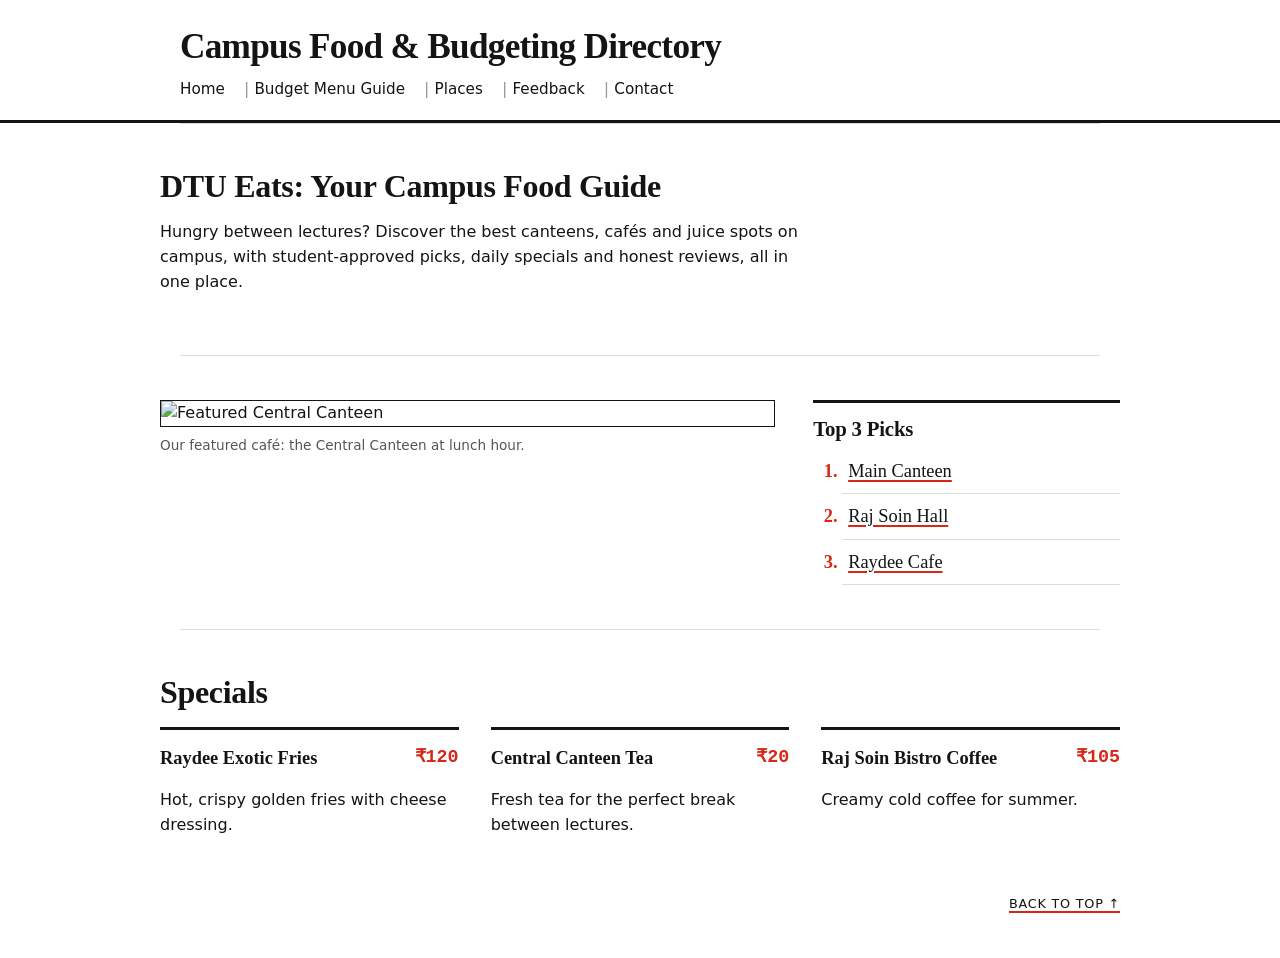
==== index.html @ 931437eb "Updated site" ====
<!DOCTYPE html>
<html lang="en">
<head>
    <meta charset="UTF-8">
    <meta name="viewport" content="width=device-width, initial-scale=1.0">
    <title>Home | DTU EATS</title>
    <link rel="stylesheet" href="style.css">
</head>
<body id="top">

    <header>
        <h1>Campus Food &amp; Budgeting Directory</h1>
        <nav>
            <a href="index.html">Home</a> |
            <a href="budget.html">Budget Menu Guide</a> |
            <a href="places.html">Places</a> |
            <a href="feedback.html">Feedback</a> |
            <a href="contact.html">Contact</a>
        </nav>
    </header>

    <hr>

    <section id="home">
        <h2>DTU Eats: Your Campus Food Guide</h2>
        <p>
            Hungry between lectures? Discover the best canteens, caf&eacute;s and juice
            spots on campus, with student-approved picks, daily specials and
            honest reviews, all in one place.
        </p>
    </section>

    <hr>

    <section id="featured">
        <div class="main-row">
            <figure>
                <img src="cc.jpeg" alt="Featured Central Canteen">
                <figcaption>Our featured caf&eacute;: the Central Canteen at lunch hour.</figcaption>
            </figure>

            <aside class="top-picks">
                <h2>Top 3 Picks</h2>
                <ol>
                    <li><a href="places.html#central-canteen">Main Canteen</a></li>
                    <li><a href="places.html">Raj Soin Hall</a></li>
                    <li><a href="places.html#raydee">Raydee Cafe</a></li>
                </ol>
            </aside>
        </div>
    </section>

    <hr>

    <section id="specials">
        <h2>Specials</h2>
        <div class="special-grid">
            <div class="special-box">
                <h3>Raydee Exotic Fries <span class="price">₹120</span></h3>
                <p>Hot, crispy golden fries with cheese dressing.</p>
            </div>
            <div class="special-box">
                <h3>Central Canteen Tea <span class="price">₹20</span></h3>
                <p>Fresh tea for the perfect break between lectures.</p>
            </div>
            <div class="special-box">
                <h3>Raj Soin Bistro Coffee <span class="price">₹105</span></h3>
                <p>Creamy cold coffee for summer.</p>
            </div>
        </div>
        <a href="#top" class="back-to-top">Back to Top ↑</a>
    </section>

</body>
</html>
---- style.css ----
:root {
  --ink: #141414;
  --paper: #ffffff;
  --red: #d62718;
  --rule: #dcdcdc;
  --serif: Georgia, "Times New Roman", serif;
  --sans: system-ui, "Segoe UI", Arial, sans-serif;
  --mono: ui-monospace, "Courier New", monospace;
}

body {
  margin: 0;
  background: var(--paper);
  color: var(--ink);
  font-family: var(--sans);
  line-height: 1.55;
}

header {
  padding: 28px max(20px, calc(50% - 460px)) 18px;
  border-bottom: 3px solid var(--ink);
}

header h1 {
  margin: 0 0 10px;
  font-family: var(--serif);
  font-size: 2.2rem;
  font-weight: 700;
  line-height: 1.1;
  letter-spacing: -0.02em;
}

nav {
  color: #9a9a9a;
}

nav a {
  margin-right: 14px;
  font-size: 0.95rem;
}

nav a:last-child {
  margin-right: 0;
}

hr {
  width: calc(100% - 40px);
  max-width: 920px;
  margin: 0 auto;
  border: 0;
  border-top: 1px solid var(--rule);
}

section {
  max-width: 960px;
  margin: 0 auto;
  padding: 44px 20px;
}

section:target {
  background: #fff4f2;
}

section h2 {
  margin: 0 0 16px;
  font-family: var(--serif);
  font-size: 2rem;
  line-height: 1.15;
  letter-spacing: -0.01em;
}

section h3 {
  margin: 44px 0 14px;
  font-family: var(--serif);
  font-size: 1.35rem;
}

p {
  max-width: 65ch;
}

a {
  color: inherit;
  text-decoration: underline;
  text-decoration-color: var(--red);
  text-decoration-thickness: 2px;
  text-underline-offset: 3px;
}

a:hover {
  color: var(--red);
}

nav a {
  text-decoration: none;
  color: var(--ink);
  border-bottom: 2px solid transparent;
}

nav a:hover {
  border-bottom-color: var(--red);
  color: var(--ink);
}

table {
  width: 100%;
  border: 0;
  border-collapse: collapse;
}

th,
td {
  padding: 10px 16px 10px 0;
  border: 0;
  text-align: left;
  vertical-align: top;
}

thead th {
  font-size: 0.72rem;
  text-transform: uppercase;
  letter-spacing: 0.1em;
  border-top: 2px solid var(--ink);
  border-bottom: 2px solid var(--ink);
}

td {
  border-bottom: 1px solid var(--rule);
}

td a {
  text-decoration-thickness: 1px;
}

tbody tr:hover {
  background: #fff4f2;
}

th:nth-child(3),
td:nth-child(3) {
  text-align: right;
  padding-right: 24px;
  white-space: nowrap;
}

td:nth-child(3) {
  font-family: var(--mono);
  font-weight: 700;
  color: var(--red);
}

.price {
  font-family: var(--mono);
  font-weight: 700;
  color: var(--red);
  white-space: nowrap;
}

.back-to-top {
  display: block;
  margin-top: 20px;
  text-align: right;
  font-size: 0.8rem;
  letter-spacing: 0.06em;
  text-transform: uppercase;
}

.main-row {
  display: flex;
  gap: 40px;
  align-items: flex-start;
  flex-wrap: wrap;
}

.main-row figure {
  flex: 2;
  min-width: 280px;
  margin: 0;
}

.main-row figure img {
  display: block;
  width: 100%;
  border: 1px solid var(--ink);
}

figcaption {
  margin-top: 8px;
  font-size: 0.85rem;
  color: #555;
}

.top-picks {
  flex: 1;
  min-width: 240px;
  padding-top: 14px;
  border-top: 3px solid var(--ink);
}

.top-picks h2 {
  margin: 0 0 8px;
  font-size: 1.3rem;
}

.top-picks ol {
  margin: 0;
  padding-left: 1.8em;
}

.top-picks li {
  padding: 8px 0 8px 6px;
  border-bottom: 1px solid var(--rule);
  font-family: var(--serif);
  font-size: 1.15rem;
}

.top-picks li::marker {
  color: var(--red);
  font-weight: 700;
}

.special-grid {
  display: grid;
  grid-template-columns: repeat(auto-fit, minmax(240px, 1fr));
  gap: 0 32px;
}

.special-box {
  padding: 14px 0 20px;
  border-top: 3px solid var(--ink);
}

.special-box h3 {
  display: flex;
  justify-content: space-between;
  gap: 12px;
  margin: 0 0 6px;
  font-size: 1.15rem;
}

.place {
  display: grid;
  grid-template-columns: minmax(0, 360px) 1fr;
  gap: 32px;
  align-items: start;
}

.place img {
  display: block;
  width: 100%;
  border: 1px solid var(--ink);
}

.place .info p {
  margin: 0 0 8px;
}

.place .info p b {
  font-size: 0.72rem;
  text-transform: uppercase;
  letter-spacing: 0.1em;
}

.place h3 {
  margin: 24px 0 8px;
  padding-bottom: 6px;
  border-bottom: 2px solid var(--ink);
  font-family: var(--sans);
  font-size: 0.75rem;
  text-transform: uppercase;
  letter-spacing: 0.1em;
}

.place ul {
  margin: 0;
  padding: 0;
  list-style: none;
}

.place li {
  display: flex;
  align-items: baseline;
  gap: 12px;
  padding: 6px 0;
}

.place li > span:first-child {
  display: flex;
  flex: 1;
  align-items: baseline;
  gap: 0.4em;
}

.place li > span:first-child::after {
  content: "";
  flex: 1;
  min-width: 16px;
  position: relative;
  top: -0.25em;
  border-bottom: 1px dotted var(--ink);
}

/* ---------- Forms (feedback.html, contact.html) ---------- */

form {
  max-width: 640px;
}

fieldset {
  margin: 0 0 28px;
  padding: 8px 20px 18px;
  border: 1px solid var(--rule);
  border-top: 3px solid var(--ink);
}

legend {
  padding: 0 8px;
  font-size: 0.72rem;
  font-weight: 700;
  text-transform: uppercase;
  letter-spacing: 0.1em;
}

.field {
  margin: 0 0 16px;
}

.field > label,
.choices > .label {
  display: block;
  margin-bottom: 4px;
  font-size: 0.72rem;
  font-weight: 700;
  text-transform: uppercase;
  letter-spacing: 0.1em;
}

.choices {
  margin: 0 0 16px;
}

.choices label {
  margin-right: 16px;
  white-space: nowrap;
}

input[type="text"],
input[type="email"],
input[type="tel"],
input[type="password"],
input[type="number"],
select,
textarea {
  box-sizing: border-box;
  width: 100%;
  padding: 8px 10px;
  border: 1px solid var(--ink);
  border-radius: 0;
  background: var(--paper);
  color: var(--ink);
  font: inherit;
}

input:focus,
select:focus,
textarea:focus {
  outline: 2px solid var(--red);
  outline-offset: 1px;
}

button {
  margin-right: 8px;
  padding: 9px 22px;
  border: 2px solid var(--ink);
  background: var(--ink);
  color: var(--paper);
  font: inherit;
  font-size: 0.8rem;
  text-transform: uppercase;
  letter-spacing: 0.08em;
  cursor: pointer;
}

button:hover {
  border-color: var(--red);
  background: var(--red);
}

button[type="reset"] {
  background: var(--paper);
  color: var(--ink);
}

button[type="reset"]:hover {
  color: var(--paper);
}

.contact-list {
  margin: 0;
  padding: 0;
  list-style: none;
}

.contact-list li {
  padding: 8px 0;
  border-bottom: 1px solid var(--rule);
}

@media (max-width: 700px) {
  header h1 {
    font-size: 1.6rem;
  }

  .place {
    grid-template-columns: 1fr;
  }

  table {
    display: block;
    overflow-x: auto;
  }

  th,
  td {
    padding-right: 10px;
    font-size: 0.85rem;
  }
}
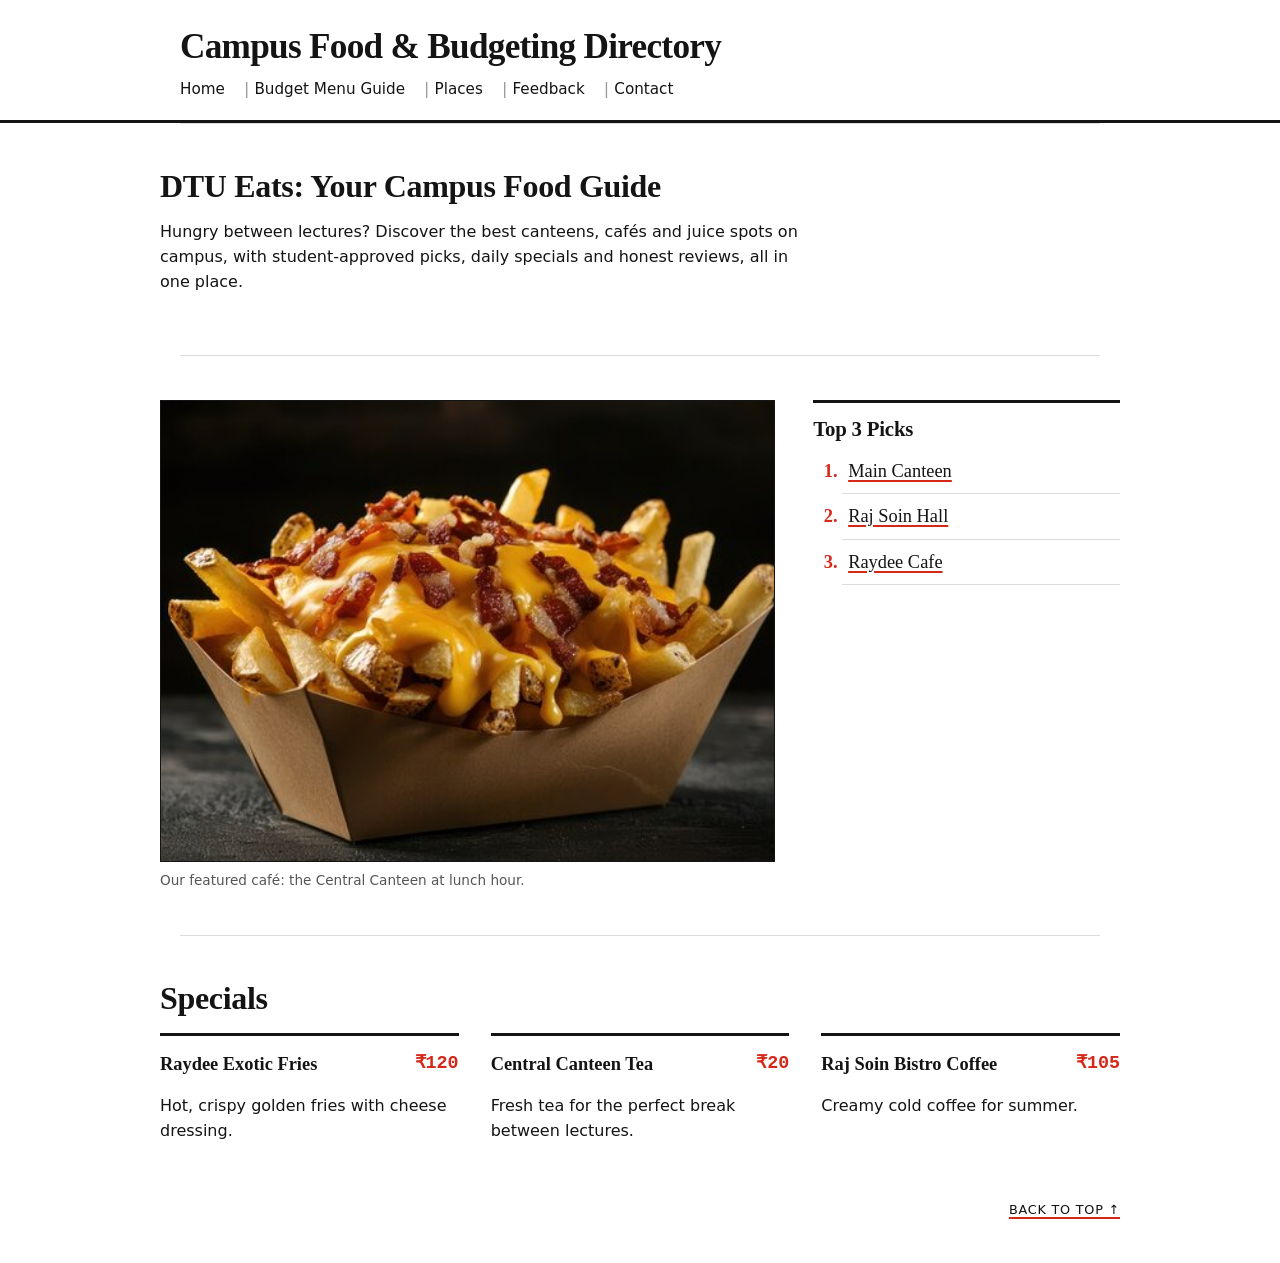
==== commit 3a20ca39: "image updated" ====
--- a/index.html
+++ b/index.html
@@ -35,7 +35,7 @@
     <section id="featured">
         <div class="main-row">
             <figure>
-                <img src="cc.jpeg" alt="Featured Central Canteen">
+                <img src="fries.jpg" alt="Fries">
                 <figcaption>Our featured caf&eacute;: the Central Canteen at lunch hour.</figcaption>
             </figure>
 
--- a/style.css
+++ b/style.css
@@ -181,6 +181,9 @@
 .main-row figure img {
   display: block;
   width: 100%;
+  max-width: 100%;
+  aspect-ratio: 4 / 3;
+  object-fit: cover;
   border: 1px solid var(--ink);
 }
 
@@ -248,7 +251,19 @@
 .place img {
   display: block;
   width: 100%;
+  max-width: 100%;
+  aspect-ratio: 4 / 3;
+  object-fit: cover;
+  object-position: center;
   border: 1px solid var(--ink);
+}
+
+#bistro57 .place img {
+  object-position: center 30%;
+}
+
+.place > * {
+  min-width: 0;
 }
 
 .place .info p {
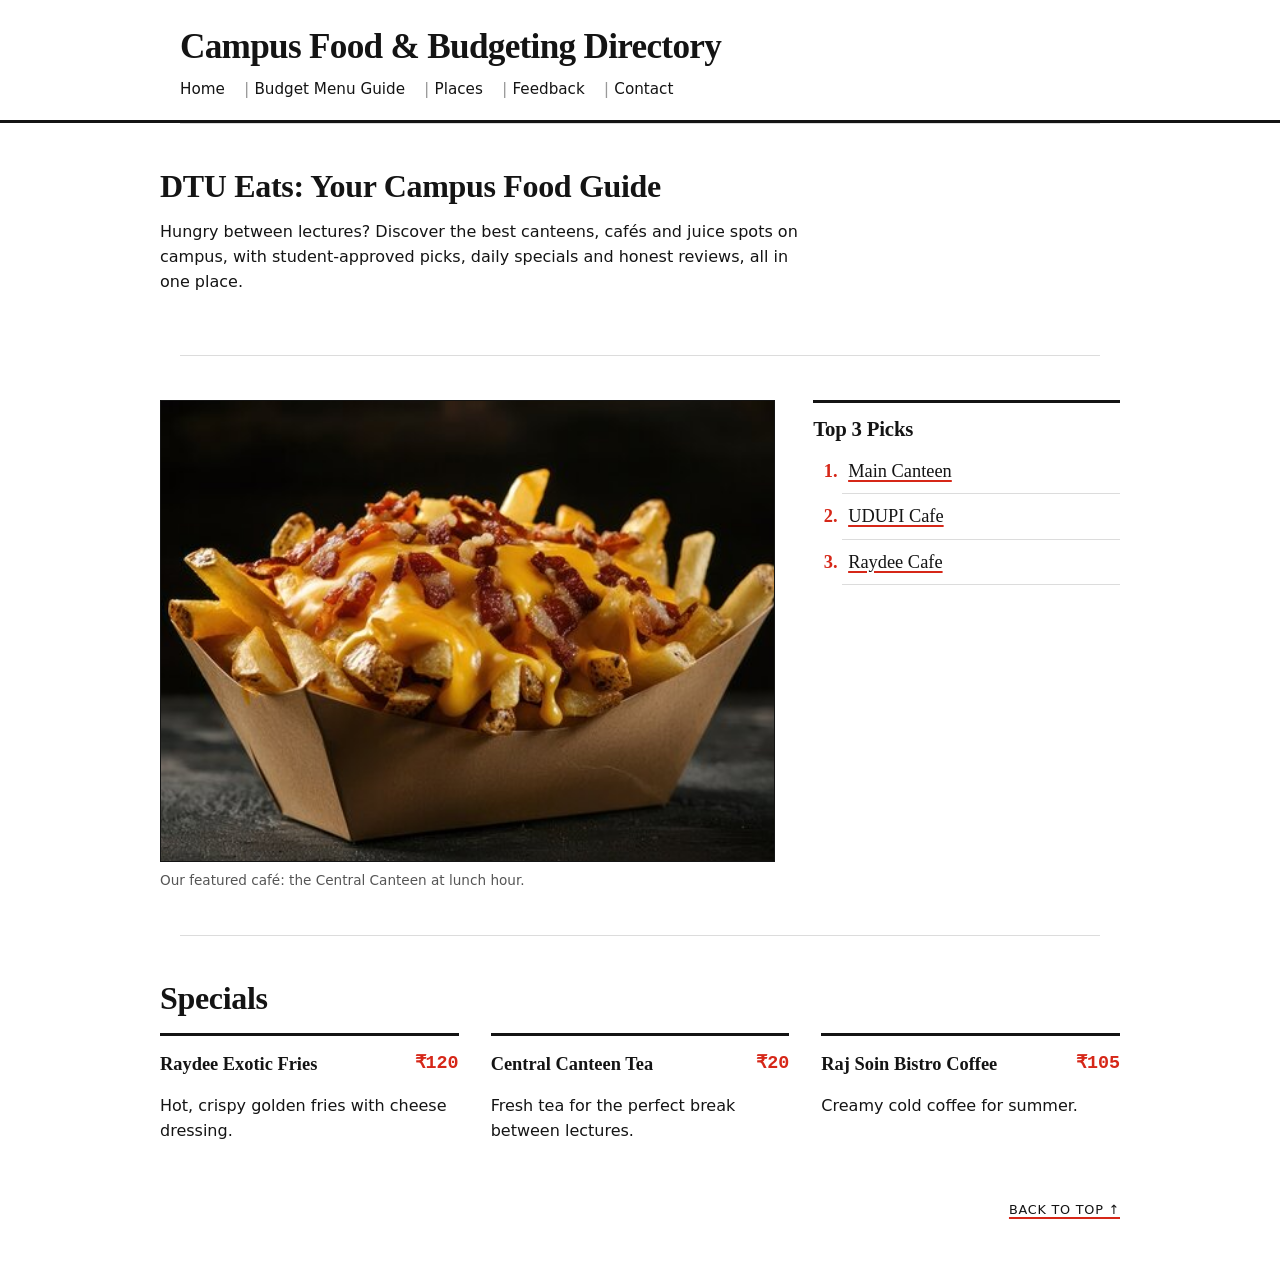
==== commit bb78d262: "Update link for UDUPI Cafe in top picks" ====
--- a/index.html
+++ b/index.html
@@ -43,7 +43,7 @@
                 <h2>Top 3 Picks</h2>
                 <ol>
                     <li><a href="places.html#central-canteen">Main Canteen</a></li>
-                    <li><a href="places.html">Raj Soin Hall</a></li>
+                    <li><a href="places.html/#udupi">UDUPI Cafe</a></li>
                     <li><a href="places.html#raydee">Raydee Cafe</a></li>
                 </ol>
             </aside>
